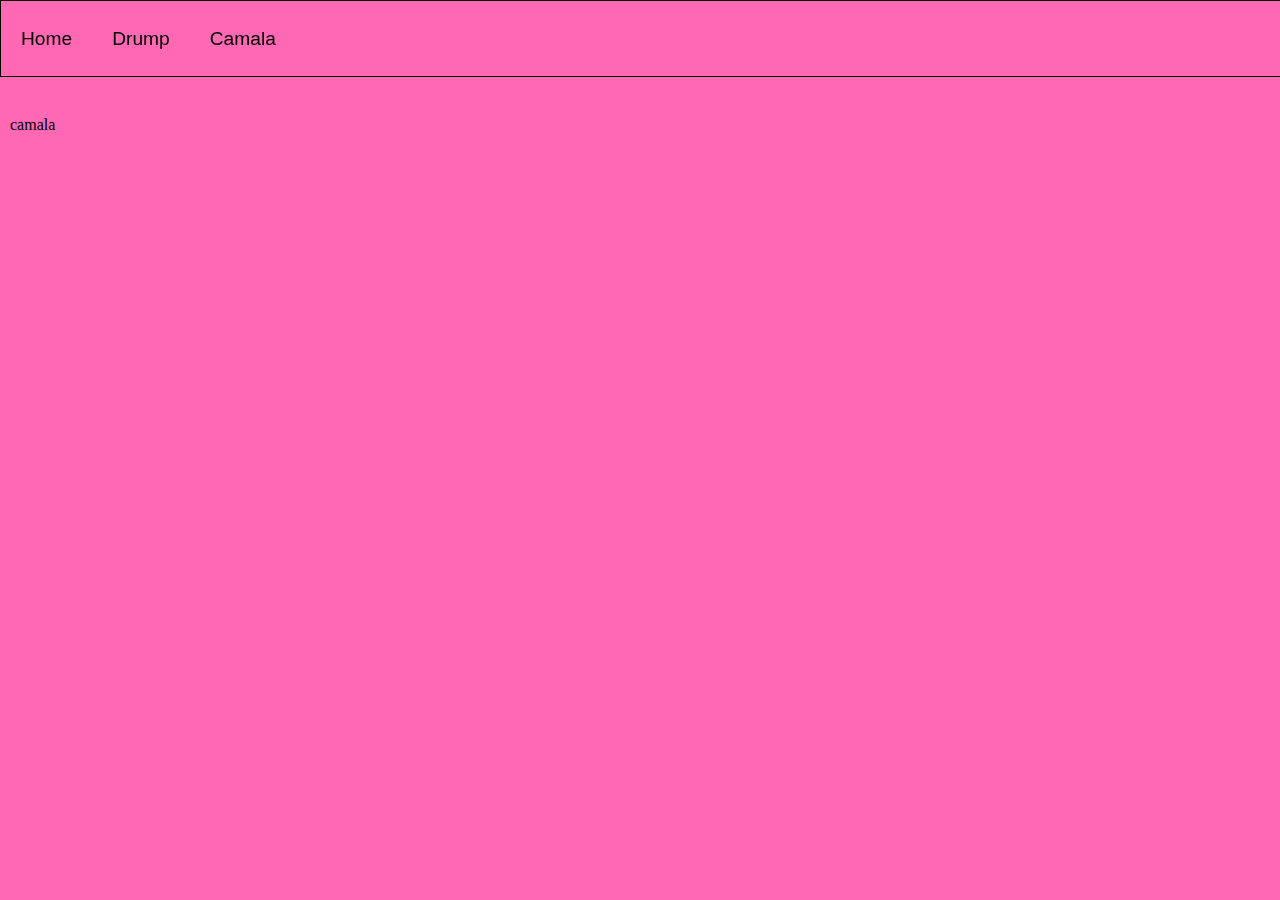
==== kamala.html @ b491a851 "added images and new webpages for the info" ====
<!DOCTYPE html>
<html lang="en">
<head>
    <meta charset="UTF-8">
    <meta name="viewport" content="width=device-width, initial-scale=1.0">
    <title>camala</title>
    <link rel="stylesheet" href="style.css">
</head>
<body>
    <div class="navbar">
        <ul>
            <li><a href="index.html">Home</a></li>
            <li><a href="trump.html">Drump</a></li>
            <li><a href="kamala.html">Camala</a></li>
        </ul>
    </div>
    <div class="info">
        <p>camala</p>
    </div>
</body>
</html>
---- style.css ----
html, body{
    margin: 0;
    padding: 0;
    height: 40%;
    background-color: hotpink;
}


body{
    display: flex;
}

.navbar{
    display:flex;
    width: 100%;
    height: 75px;
    justify-content: flex-start;
    align-items: center;
    border: 1.5px solid black;
    position: fixed;
}


li a{
    display: flex;
    color: black;
    text-decoration: none;
    align-items: center;
    font-family:Arial, Helvetica, sans-serif;
    padding: 23px 20px;
}


ul{
    display: flex;
    list-style-type: none;
    margin: 0;
    padding: 0;
    font-size: 1.2rem;
}


a:hover{
    border-bottom: 1px solid black;
    box-shadow: 1px 0 5px 0 black;
    transform: scale(1.0);
}


.info{
    display:flex;
    margin-top: 100px;
    text-align: left;
    margin-left: 10px;
}


a{
    transition: transform 3s;
}




.image-row{
    display: flex;
    justify-content: flex-end;
    margin-left: 100px;
    margin-top: 50px;
}


.image-row img {
    width: 380px;
    height: 500px;
    position: relative;
  }
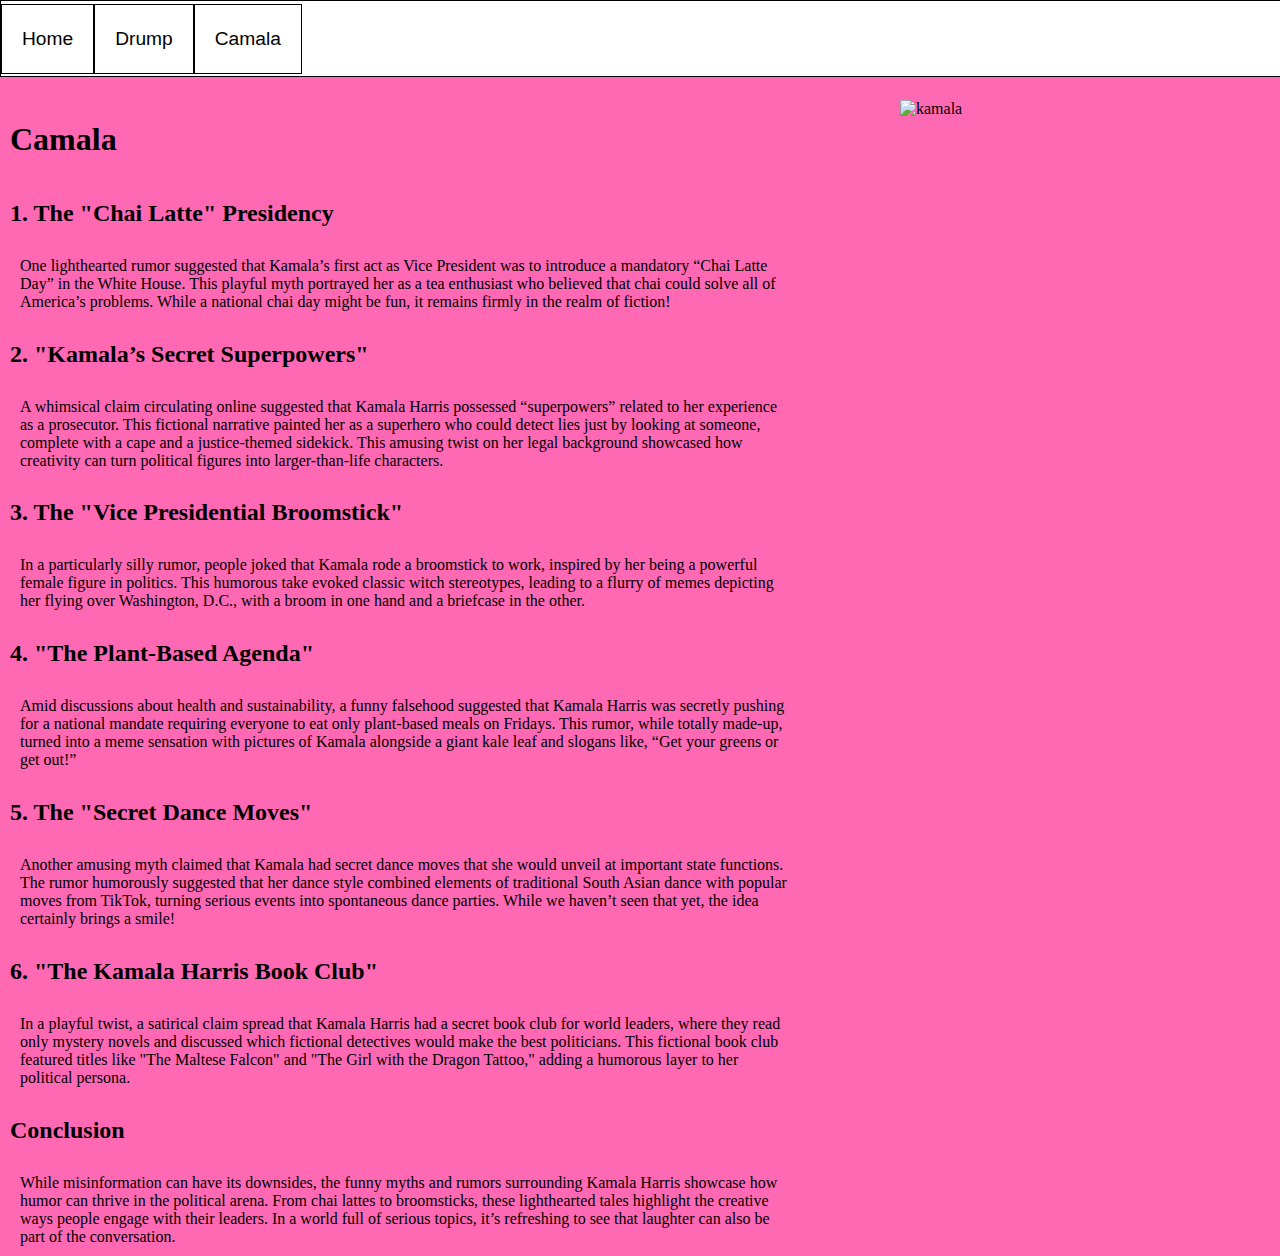
==== commit b2b7d2e1: "fully finished" ====
--- a/kamala.html
+++ b/kamala.html
@@ -15,7 +15,24 @@
         </ul>
     </div>
     <div class="info">
-        <p>camala</p>
+        <h1>Camala</h1>
+       <h2>1. The "Chai Latte" Presidency</h2>
+       <p>One lighthearted rumor suggested that Kamala’s first act as Vice President was to introduce a mandatory “Chai Latte Day” in the White House. This playful myth portrayed her as a tea enthusiast who believed that chai could solve all of America’s problems. While a national chai day might be fun, it remains firmly in the realm of fiction!</p>
+       <h2>2. "Kamala’s Secret Superpowers"</h2>
+       <p>A whimsical claim circulating online suggested that Kamala Harris possessed “superpowers” related to her experience as a prosecutor. This fictional narrative painted her as a superhero who could detect lies just by looking at someone, complete with a cape and a justice-themed sidekick. This amusing twist on her legal background showcased how creativity can turn political figures into larger-than-life characters.</p>
+       <h2>3. The "Vice Presidential Broomstick"</h2>
+       <p>In a particularly silly rumor, people joked that Kamala rode a broomstick to work, inspired by her being a powerful female figure in politics. This humorous take evoked classic witch stereotypes, leading to a flurry of memes depicting her flying over Washington, D.C., with a broom in one hand and a briefcase in the other.</p>
+       <h2>4. "The Plant-Based Agenda"</h2>
+       <p>Amid discussions about health and sustainability, a funny falsehood suggested that Kamala Harris was secretly pushing for a national mandate requiring everyone to eat only plant-based meals on Fridays. This rumor, while totally made-up, turned into a meme sensation with pictures of Kamala alongside a giant kale leaf and slogans like, “Get your greens or get out!”</p>
+       <h2>5. The "Secret Dance Moves"</h2>
+       <p>Another amusing myth claimed that Kamala had secret dance moves that she would unveil at important state functions. The rumor humorously suggested that her dance style combined elements of traditional South Asian dance with popular moves from TikTok, turning serious events into spontaneous dance parties. While we haven’t seen that yet, the idea certainly brings a smile!</p>
+       <h2>6. "The Kamala Harris Book Club"</h2>
+       <p>In a playful twist, a satirical claim spread that Kamala Harris had a secret book club for world leaders, where they read only mystery novels and discussed which fictional detectives would make the best politicians. This fictional book club featured titles like "The Maltese Falcon" and "The Girl with the Dragon Tattoo," adding a humorous layer to her political persona.</p>
+       <h2>Conclusion</h2>
+       <p>While misinformation can have its downsides, the funny myths and rumors surrounding Kamala Harris showcase how humor can thrive in the political arena. From chai lattes to broomsticks, these lighthearted tales highlight the creative ways people engage with their leaders. In a world full of serious topics, it’s refreshing to see that laughter can also be part of the conversation.</p>
     </div>
+    <div class="image-row">
+        <img src="https://www.whitehouse.gov/wp-content/uploads/2021/04/V20210305LJ-0043.jpg" alt="kamala">
+        </div>
 </body>
 </html>--- a/style.css
+++ b/style.css
@@ -18,6 +18,7 @@
     align-items: center;
     border: 1.5px solid black;
     position: fixed;
+    background-color: white;    
 }
 
 
@@ -28,6 +29,7 @@
     align-items: center;
     font-family:Arial, Helvetica, sans-serif;
     padding: 23px 20px;
+    border: 1px solid black;
 }
 
 
@@ -52,6 +54,7 @@
     margin-top: 100px;
     text-align: left;
     margin-left: 10px;
+    flex-direction: column;
 }
 
 
@@ -66,12 +69,18 @@
     display: flex;
     justify-content: flex-end;
     margin-left: 100px;
-    margin-top: 50px;
+    margin-top: 100px;
 }
 
 
 .image-row img {
     width: 380px;
     height: 500px;
-    position: relative;
-  }+
+  }
+
+
+  p {
+    max-width: 1000px;
+    margin: 0 auto;
+    padding: 10px;
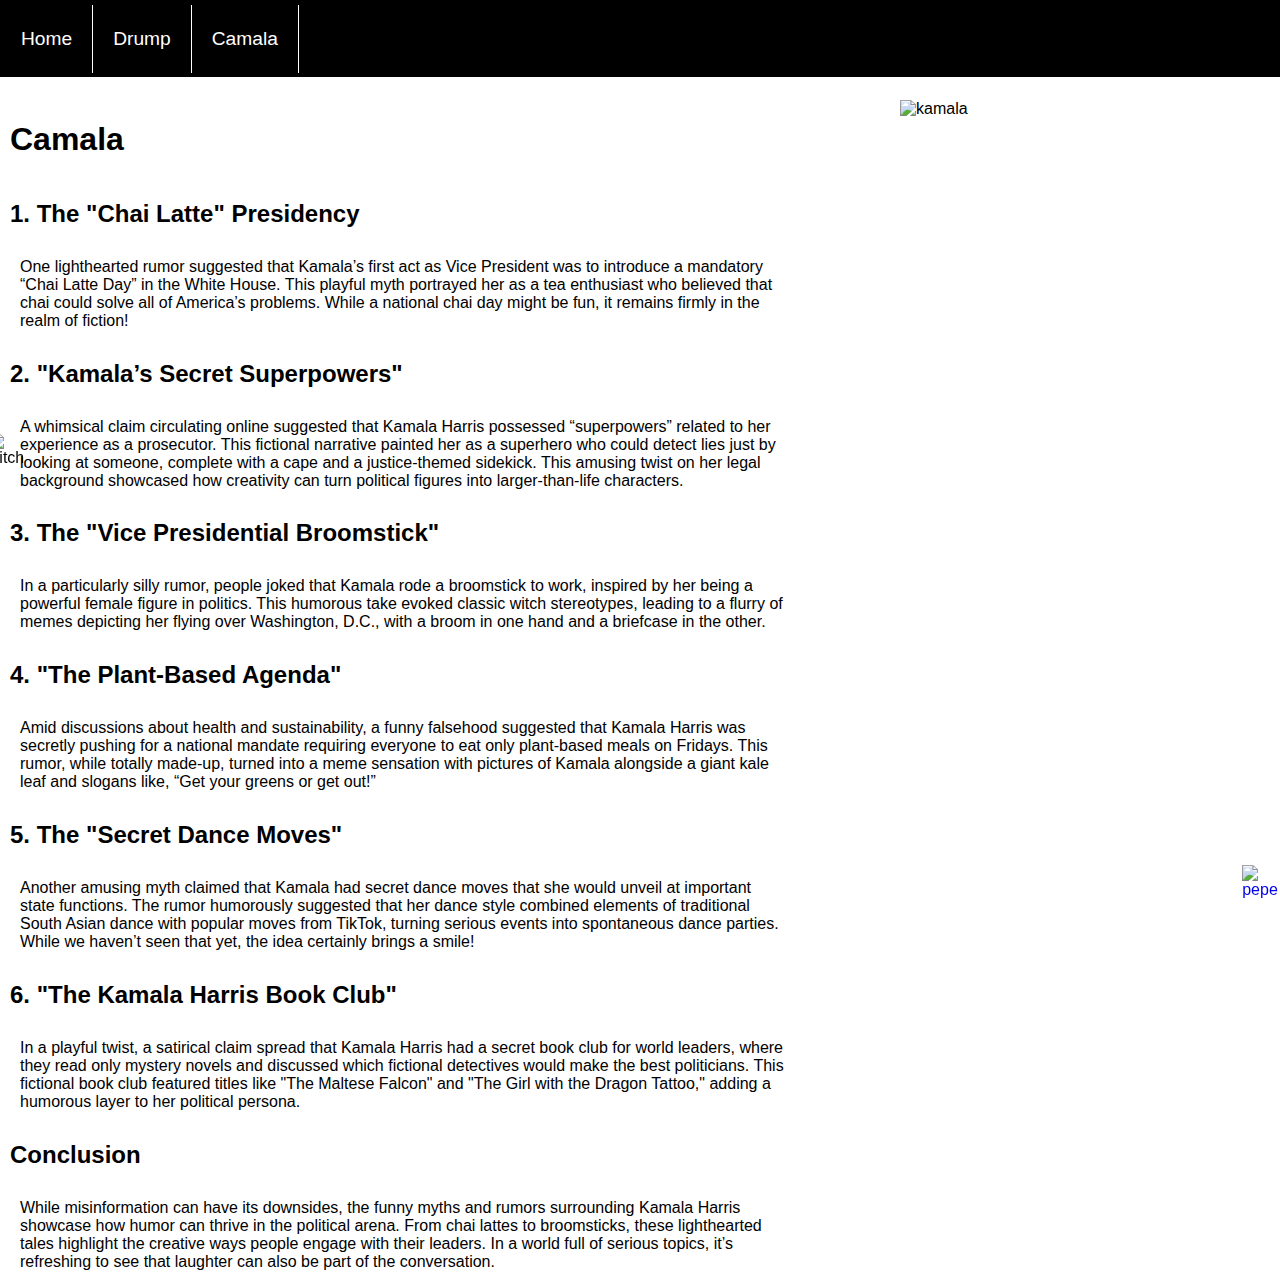
==== commit 20287530: "added many things" ====
--- a/kamala.html
+++ b/kamala.html
@@ -33,6 +33,10 @@
     </div>
     <div class="image-row">
         <img src="https://www.whitehouse.gov/wp-content/uploads/2021/04/V20210305LJ-0043.jpg" alt="kamala">
-        </div>
+     </div>
+    <img src ="https://images.vexels.com/media/users/3/137161/isolated/lists/5beda62c300a8b89e6e9b545b3712e1b-witch-on-broom.png" class="witch" alt="witch">
+    <a href="https://github.com/Manbebe">
+        <img src="https://storage.top100token.com/images/607eaa50-8492-4c80-8471-4b5da97bcce0.webp" class="pepe" alt="pepe">
+    </a>
 </body>
 </html>--- a/style.css
+++ b/style.css
@@ -2,12 +2,13 @@
     margin: 0;
     padding: 0;
     height: 40%;
-    background-color: hotpink;
+    background-color: white;
 }
 
 
 body{
     display: flex;
+    font-family:'Gill Sans', 'Gill Sans MT', Calibri, 'Trebuchet MS', sans-serif ;
 }
 
 .navbar{
@@ -18,18 +19,20 @@
     align-items: center;
     border: 1.5px solid black;
     position: fixed;
-    background-color: white;    
+    background-color: black;    
+    margin-bottom: 10px;
 }
 
 
 li a{
     display: flex;
-    color: black;
     text-decoration: none;
     align-items: center;
     font-family:Arial, Helvetica, sans-serif;
     padding: 23px 20px;
-    border: 1px solid black;
+    color: white;
+    border-right: 1px solid white;
+    font-family:'Gill Sans', 'Gill Sans MT', Calibri, 'Trebuchet MS', sans-serif ;
 }
 
 
@@ -43,9 +46,9 @@
 
 
 a:hover{
-    border-bottom: 1px solid black;
-    box-shadow: 1px 0 5px 0 black;
-    transform: scale(1.0);
+    border-bottom: 1px solid white;
+    box-shadow: 1px 0 5px 0 white;
+    transform: scale(1.1);
 }
 
 
@@ -59,7 +62,7 @@
 
 
 a{
-    transition: transform 3s;
+    transition: transform 0.3s ease;
 }
 
 
@@ -84,3 +87,33 @@
     max-width: 1000px;
     margin: 0 auto;
     padding: 10px;
+  }
+  @keyframes moveRight {
+    from {
+      left: 0;
+    }
+    to {
+      left: 100%;
+    }
+  }
+  
+
+   
+.witch{
+position: fixed;
+top: 50%;
+left: 1%;
+transform: translate(-50%, -50%);
+width: 50px;
+animation: moveRight 10s linear infinite;
+}
+
+
+
+.pepe{
+    position: fixed;
+    transform: translate(-50%, -50%);
+    top:98%;
+    left: 99%;
+    width: 50px;
+}